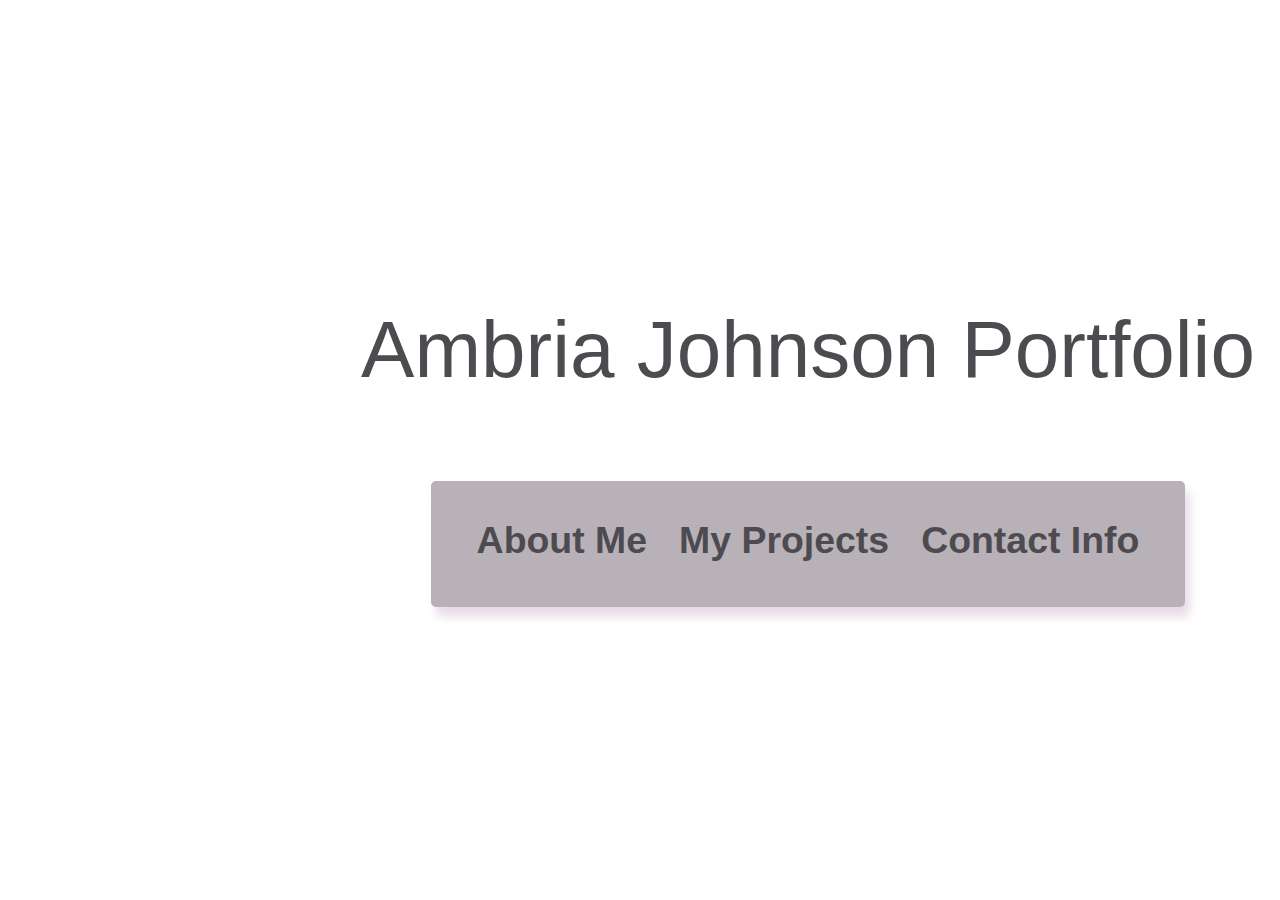
==== assets/index.html @ 01de6ae9 "edited file structure" ====
<!DOCTYPE html>
<html lang="en-US">

  <head>
    <meta charset="UTF-8">
    <title>Ambria Johnson Portfolio</title>
    <link rel="stylesheet" href="style.css" type="text/css">
  </head>
<body>


  <div>
    <h1> Ambria Johnson Portfolio</h1> 
      
     <ul class="list"> <span>
         <h3> <li><a href="aboutme.html"> About Me
            </a></li> 
            <li><a href="myprojects.html"> My Projects
             </a></li>
       <li><a href="contactinfo.html"> Contact Info
             </a></li> </h3>
            </span> </ul>
          
  </div>
           
    
</body>
---- assets/style.css ----
@import url('https://fonts.googleapis.com/css?family=Source+Code+Pro:200');

body  {
    background-image: url('https://static.pexels.com/photos/414171/pexels-photo-414171.jpeg');
  background-size:cover;
        -webkit-animation: slidein 100s;
        animation: slidein 100s;

        -webkit-animation-fill-mode: forwards;
        animation-fill-mode: forwards;

        -webkit-animation-iteration-count: infinite;
        animation-iteration-count: infinite;

        -webkit-animation-direction: alternate;
        animation-direction: alternate;              
}

@-webkit-keyframes slidein {
from {background-position: top; background-size:3000px; }
to {background-position: -100px 0px;background-size:2750px;}
}

@keyframes slidein {
from {background-position: top;background-size:3000px; }
to {background-position: -100px 0px;background-size:2750px;}

}




h1{
  text-align:center;
  color:rgb(77, 75, 79);
  font-family: Arial, Helvetica, sans-serif;
  padding-top: 100px;
  font-size: 500%;
  font-weight: 100;
  

  
}

body {
    text-align:center;
}

    

img {
    display: block;
    margin-left: auto;
    margin-right: auto;
    width: 20%;
    height: 200px;
    border-radius: 10px;
  }

  div {
    text-align:center;
    width: 1300px;
    padding: 100px;
    margin: 50px;
  }
  
  ul {
    list-style-type: none;
    margin: 200;
    overflow: hidden;
    align-items: center;
    justify-content: center;
    padding-left: 460px;
    padding-bottom: 10px;
    
    
  }
  
  li {
    float: left;
    text-align: right;
  }
  
  li a {
    display: inline;
    color: rgb(77, 75, 79);
    text-align: center;
    padding: 14px 16px;
    text-decoration: wavy;
  }
  


  .list{
    background-color: rgb(184, 177, 184);
    display: inline-flex;
    padding-left: 30px;
    padding-right: 30px;
    padding-top: 0px;
    padding-bottom: 45px;
    box-shadow: 5px 10px 10px rgb(233, 220, 233);
    border-radius: 5px;
    font-size: 200%;
    font-family: Arial, Helvetica, sans-serif;
    font-weight: 100;
    
  }

img aboutme.html{
  width: 120px;
    height: 120px;
    margin-left: 31%;
    margin-top: -65px;
    border-radius: 15px;
}
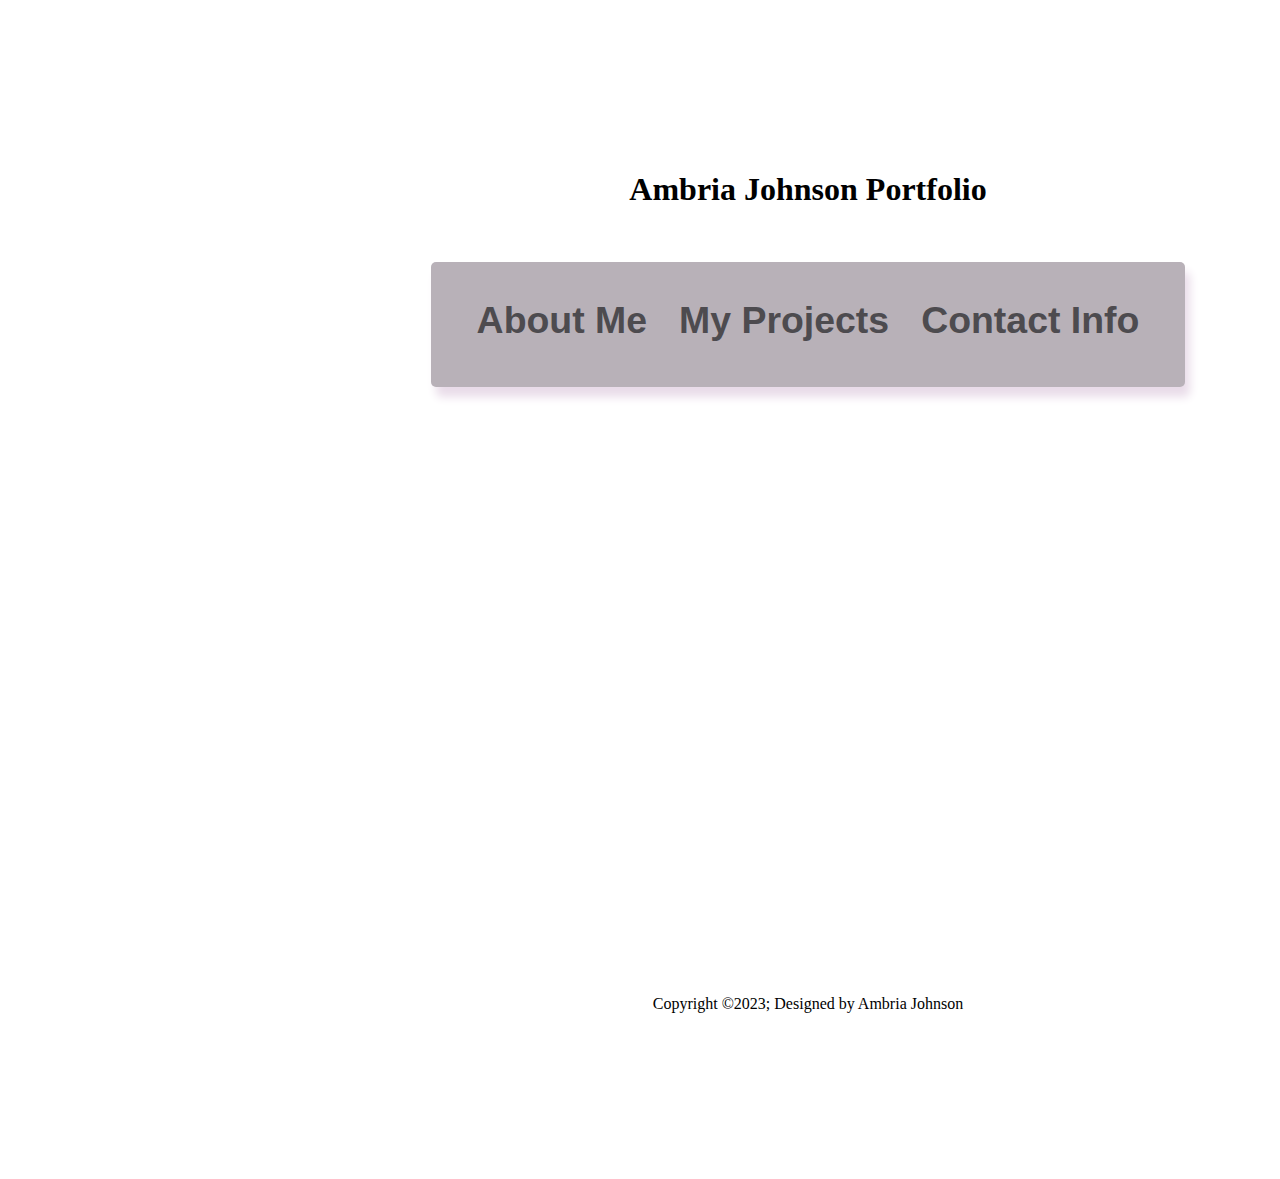
==== commit 6bb82b1d: "update" ====
--- a/assets/index.html
+++ b/assets/index.html
@@ -5,6 +5,7 @@
     <meta charset="UTF-8">
     <title>Ambria Johnson Portfolio</title>
     <link rel="stylesheet" href="style.css" type="text/css">
+    <link rel="stylesheet" href="https://cdnjs.cloudflare.com/ajax/libs/font-awesome/6.4.0/css/all.min.css" integrity="sha512-iecdLmaskl7CVkqkXNQ/ZH/XLlvWZOJyj7Yy7tcenmpD1ypASozpmT/E0iPtmFIB46ZmdtAc9eNBvH0H/ZpiBw==" crossorigin="anonymous" referrerpolicy="no-referrer" />
   </head>
 <body>
 
@@ -22,9 +23,22 @@
             </span> </ul>
           
   </div>
-           
+  
+  <div class="footer.container">
+    <ul class="contact">
+        <li><a href="#"><i class="fa-brands fa-github"></i></a></li>
+        <li><a href="#"><i class="fa-brands fa-linkedin"></i></a></li>
+     </ul>
+</div>
+
+<div class="footerBottom">
+  <p>
+    Copyright &copy;2023; Designed by <span class="designer">Ambria Johnson</span>
+  </p>
+
+</div>
     
 </body>
       
             
-           +            --- a/assets/style.css
+++ b/assets/style.css
@@ -28,7 +28,7 @@
 }
 
 
-
+@media (max-width: 370px ) {};
 
 h1{
   text-align:center;
@@ -113,3 +113,6 @@
     margin-top: -65px;
     border-radius: 15px;
 }
+
+
+
